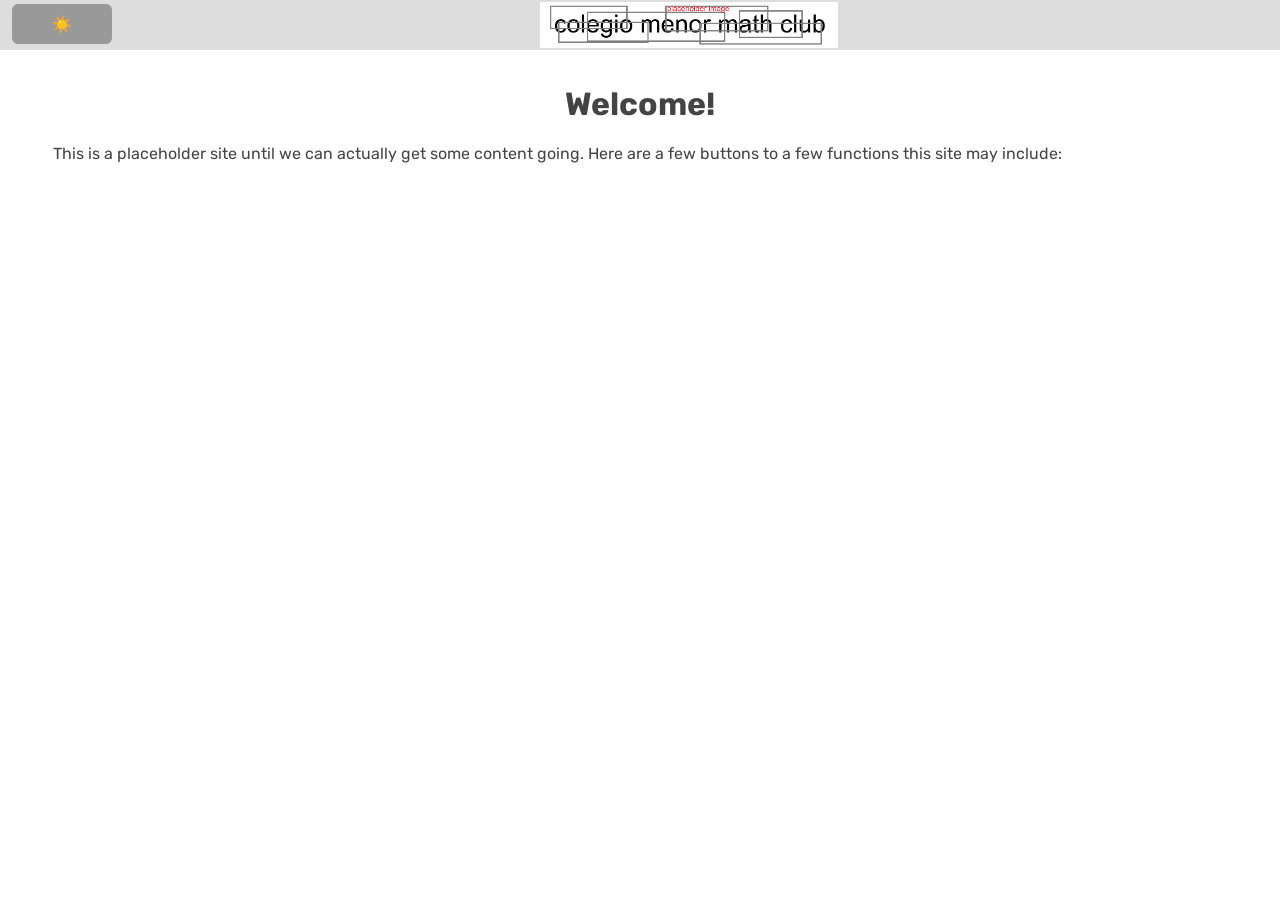
==== index.html @ 0aa538e1 "created site (bad)" ====
<link rel="stylesheet" href="../style.css">
<link rel="icon" href="../favicon.ico">
<html lang="EN">
<script src="main.js" defer></script>
    <div class="topbar">  
            <button class="btn" style="width:100px;" data-theme-toggle>☀️</button>
        <a href="index.html">
            <img class="logo" src="cmmc.png" alt="Colegio Menor Math Club">
        </a>
    </div>
    <h1>Welcome!</h1>
    <p class="center">This is a placeholder site until we can actually get some content going. Here are a few buttons to a few functions this site may include:</p>
---- style.css ----
@import url('https://fonts.googleapis.com/css2?family=Rubik:ital,wght@0,300..900;1,300..900&display=swap');

:root {
    font-family: "Rubik", sans-serif;
}

[data-theme="dark"] {
    --bgcolor:#333;
    --fgcolor:#e2e2e2;
    --btnhover:#777;
    --btn:#999;
    --navbar:#555;
    --a:#9dd;
    --indexa:#9dda;
    --probbg:#e2e2e240;

    --linkbtn-color:var(--navbar);

    --red:#ff9471;
    --orange:#ffcc5d;
    --yellow:#f5ec76;
    --green:#d6ffa7;
    --lblue:#8cc7ff;
    --blue:#43a0f8;
    --red-hover:#ff8f7cb0;
    --orange-hover:#ffcb5ab0;
    --yellow-hover:#d8cd31c8;
    --green-hover:#b7f96bb0;
    --lblue-hover:#8ac4fab0;
    --blue-hover:#77b6f1b0;
    --redtxt:#ff9471;
    --orangetxt:#ffcc5d;
    --yellowtxt:#f5ec76;
    --greentxt:#d6ffa7;
    --lbluetxt:#8cc7ff;
    --bluetxt:#43a0f8;
}

[data-theme="light"] {
    --bgcolor: #fff;
    --fgcolor:#444;
    --btnhover:#aaa;
    --btn:#999;
    --navbar:#ddd;
    --a:#7aa;
    --indexa:#7aaa;
    --probbg:#40404020;

    --linkbtn-color:var(--fgcolor);
    --red:#ff7f54;
    --orange:#ffae00;
    --yellow:#e7d800;
    --green:#98e046;
    --lblue:#7dc0ff;
    --blue:#389dfc;
    --red-hover:#e36e47;
    --orange-hover:#de9800;
    --yellow-hover:#c8ba00;
    --green-hover:#7cb837;
    --lblue-hover:#67a0d4;
    --blue-hover:#2e86d7;
    --redtxt:#e1714b;
    --orangetxt:#edb438;
    --yellowtxt:#d3c944;
    --greentxt:#93da42;
    --lbluetxt:#5ba5e9;
    --bluetxt:#2b8ce6;

}

body {
    background-color: var(--bgcolor);
    color: var(--fgcolor);
    transition: background-color 0.5s, color 0.5s;
}

body.no-transition {
    transition: none;
}

p {
    font-size:12pt;
    margin-top:20px;
    margin-left:3%;
}

h1 {
    text-align:center;
    margin-top:85px;
}

h3 {
    text-align:center;
    margin-top:20px;
}

a {
    color:var(--a);
    text-decoration:none;
}


    .timeline {
      display: flex;
      overflow-x: auto;
      padding: 8px;
      padding-bottom:10px;
      white-space: nowrap;
      border-top:var(--fgcolor) solid 3px;
      border-bottom:var(--fgcolor) solid 3px;
      background-color:var(--probbg);
    }

    .timeline a {
      display: inline-block;
      text-align: center;
      margin: 0 5px;
      padding: 20px;
      border-radius: 8px;
      text-decoration: none;
      color: var(--bgcolor);
      min-width: 220px;
      transition: transform 0.3s ease;
    }

    .timeline a:hover {
      transform: scale(1.05);
    }

    .date {
      font-weight: bold;
      margin-bottom: 8px;
    }

    .event {
      font-size: 0.9em;
    }

.search-wrapper {
    display:flex;
    flex:column;
    gap:0.25rem;
}

.note-cards {
    display:grid;
    grid-template:repeat(auto-fill, minmax(0.3fr, 0.7fr));
    gap:0.25rem;
    margin-top:1rem;
    max-width:70%;
    margin-left:23%;
}

.card {
    border:2px solid var(--btn);
    max-width:70%;
    margin:5px;
    align-items:center;
    border-radius:5px;
    padding:5px 20px 7px;
    transition:0.3s;
}

.card > .header {
    margin-bottom:0.25rem;
    font-weight:bold;
}

.card > .body {
    font-size:.8rem;
    margin-left:10px;
    color:var(--btn);
}

.card:hover {
    transform: scale(1.05);
    transition:0.3s;
}

.hide {
    display:none;
    transition:0.3s;
}


input {
    font-size:1rem;
    margin:auto;
    background-color:var(--bgcolor);
    color:var(--fgcolor);
    box-shadow:none;
    font:inherit;
    outline:none;
    width:30%;
    height:30px;
    padding:none;
    outline:none;
    border-collapse:true;
    border-style:solid;
    border-radius:3px;
}

input:active {
    outline:none;
}

.watermark {
    font-size:x-small;
    color:var(--fgcolor);
    opacity:50%;
    width:200px;
}

.topbar {
    display:block;
    position:absolute;
    top:0px;
    left:0px;
    width:98.5%;
    background-color:var(--navbar);
    text-align:center;
    padding:2px 10px;
    float:left;
}

.logo {
    display:block;
    max-height:46px;
    margin-left:42%;
}

.btn {
    display:block;
    width:60px;
    font-size:11pt;
    bottom:0;
    padding:10px 5px 10px 5px;
    background-color:var(--btn);
    border:0;
    border-radius:6px;
    font:inherit;
    color:var(--bgcolor);
    transition:0.5s;
    float:left;
    height:40px;
    margin:2px;
}

.btn:hover {
    background-color:var(--btnhover);
    color:var(--bgcolor);
    transition:0.3s;
    cursor:pointer;
    transform: scale(1.05)
}

.linkbtn {
    display:block;
    width:500px;
    font-size:11pt;
    bottom:0;
    padding:10px 5px 10px 5px;
    background-color:var(--btn);
    border:0;
    border-radius:6px;
    font:inherit;
    color:var(--btncolor);
    transition:0.5s;
    margin:auto;
    text-align:center;
    text-decoration:none;
    font-weight:bold;
}

.linkbtn:hover {
    background-color:var(--btnhover);
    color:var(--bgcolor);
    transition:0.3s;
    margin:auto;
    cursor:pointer;
    transform: scale(1.03);
}

.linkbtnWip {
    cursor:not-allowed;
    opacity:30%;
    display:block;
    width:500px;
    font-size:11pt;
    bottom:0;
    padding:10px 5px 10px 5px;
    background-color:var(--btn);
    border:0;
    border-radius:6px;
    font:inherit;
    color:var(--btncolor);
    transition:0.5s;
    margin:auto;
    text-align:center;
    text-decoration:none;
}

.goback {
    display:block;
    width:200px;
    background-color:var(--btn);
    border-radius:5px;
    text-align:center;
    color:var(--bgcolor);
    text-decoration:none;
    padding-top:5px;
    padding-bottom:5px;
    transition:0.5s;
    margin-left:5%;
    font-size:small;
    font-weight:bold;
}

.goback:hover {
    transition:0.3s;
    background-color:var(--btnhover);
    transform: scale(1.03);
}

.reveal-ans {
    display:block;
    width:200px;
    background-color:var(--btn);
    border-radius:5px;
    text-align:center;
    color:var(--bgcolor);
    text-decoration:none;
    padding:none;
    transition:0.5s;
    margin-left:5%;
    font-size:small;
    font-weight:bold;
    font-family:inherit;
    margin-bottom:20px;
}

.reveal-ans:hover {
    transition:0.3s;
    background-color:var(--btnhover);
    transform: scale(1.03);
}

.bold {
    font-weight:bold;
}

.red {
    background-color:var(--red);
    color:var(--linkbtn-color);
    transition:0.5s;
}

.orange {
    background-color:var(--orange);
    color:var(--linkbtn-color);
    transition:0.5s;
}

.yellow {
    background-color:var(--yellow);
    color:var(--linkbtn-color);
    transition:0.5s;
}

.green {
    background-color:var(--green);
    color:var(--linkbtn-color);
    transition:0.5s;
}

.lblue {
    background-color:var(--lblue);
    color:var(--linkbtn-color);
    transition:0.5s;
}

.blue {
    background-color:var(--blue);
    color:var(--linkbtn-color);
    transition:0.5s;
}

.red:hover {
    transition:0.5s;
    background-color:var(--red-hover);
    color:var(--fgcolor);
}

.orange:hover {
    transition:0.5s;
    background-color:var(--orange-hover);
    color:var(--fgcolor);
}

.yellow:hover {
    transition:0.5s;
    background-color:var(--yellow-hover);
    color:var(--fgcolor);
}

.green:hover {
    transition:0.5s;
    background-color:var(--green-hover);
    color:var(--fgcolor);
}

.lblue:hover {
    transition:0.5s;
    background-color:var(--lblue-hover);
    color:var(--fgcolor);
}

.blue:hover {
    transition:0.5s;
    background-color:var(--blue-hover);
    color:var(--fgcolor);
}

.redtxt {
    color:var(--redtxt);
}

.orangetxt {
    color:var(--orangetxt);
}

.yellowtxt {
    color:var(--yellowtxt);
}

.greentxt {
    color:var(--greentxt);
}

.lbluetxt {
    color:var(--lbluetxt);
}

.bluetxt {
    color:var(--bluetxt);
}

.prob {
    display:block;
    border-left:var(--fgcolor) solid 3px;
    background:var(--probbg);
    padding-left:10px;
    padding-right:10px;
    padding-top:5px;
    padding-bottom:5px;
    margin-left:20px;
    margin-right:50px;
}

.probimg {
    display:block;
    margin:auto;
}

p.notes {
   margin-left:15%;
   margin-right:15%; 
}

a.index {
    margin-left:5%;
    font-size:13pt;
    font-weight:550;
    color:var(--indexa);
    transition: 0.5s;
}

a.index:hover {
    text-decoration:underline;
    color:var(--a);
    transform:scale(1.03);
    transition: 0.5s;
}

.contact {
    display:block;
    border-radius:5px;
    padding:2%;
    border: 2px solid var(--navbar);
    max-width:25%;
}

.center {
    text-align: center;
    max-width: 80vw;
}
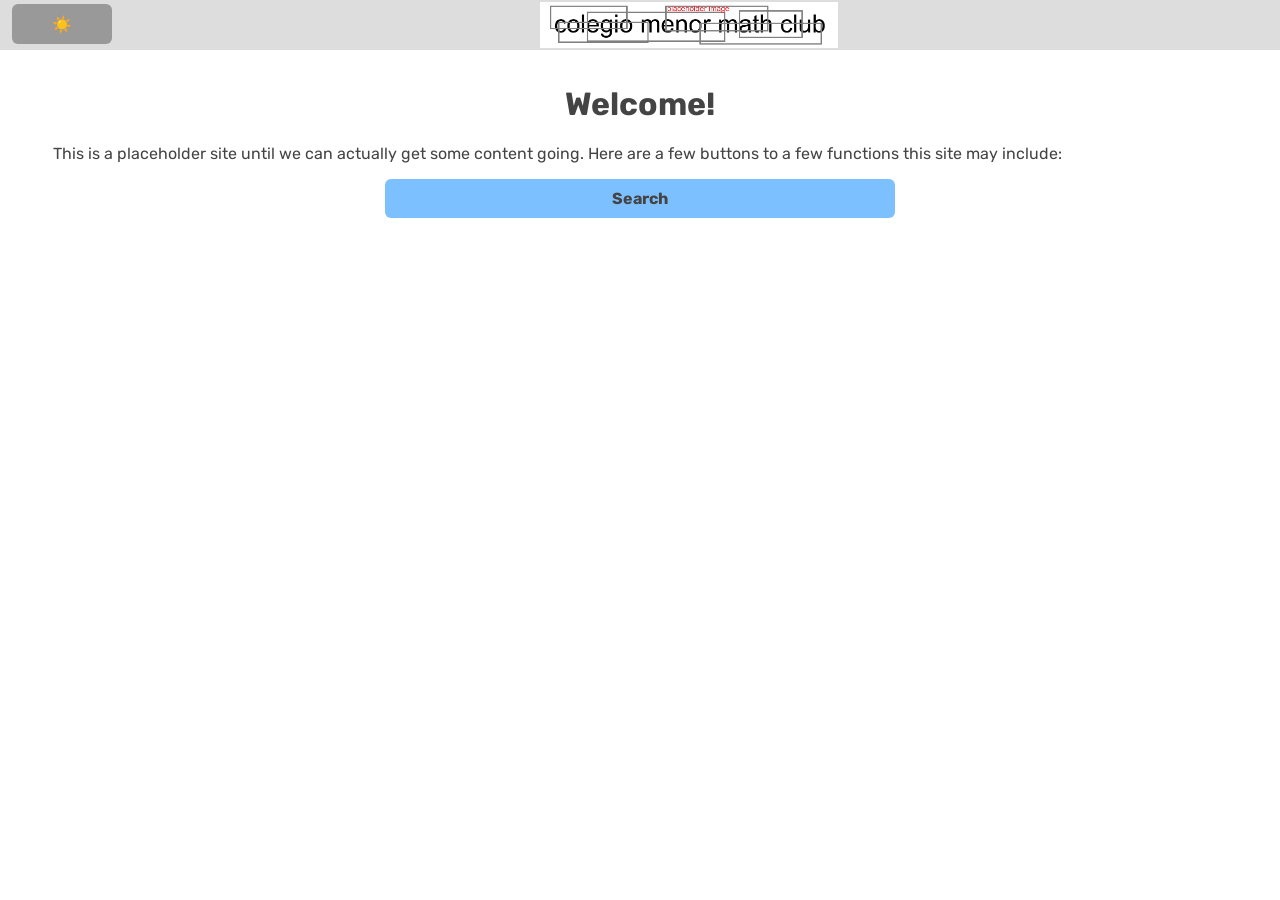
==== commit 94e731c4: "search bar added" ====
--- a/index.html
+++ b/index.html
@@ -9,4 +9,6 @@
         </a>
     </div>
     <h1>Welcome!</h1>
-    <p class="center">This is a placeholder site until we can actually get some content going. Here are a few buttons to a few functions this site may include:</p>    +    <p class="center">This is a placeholder site until we can actually get some content going. Here are a few buttons to a few functions this site may include:</p>
+        <a href="search.html" class="linkbtn lblue">Search</a>    
+    
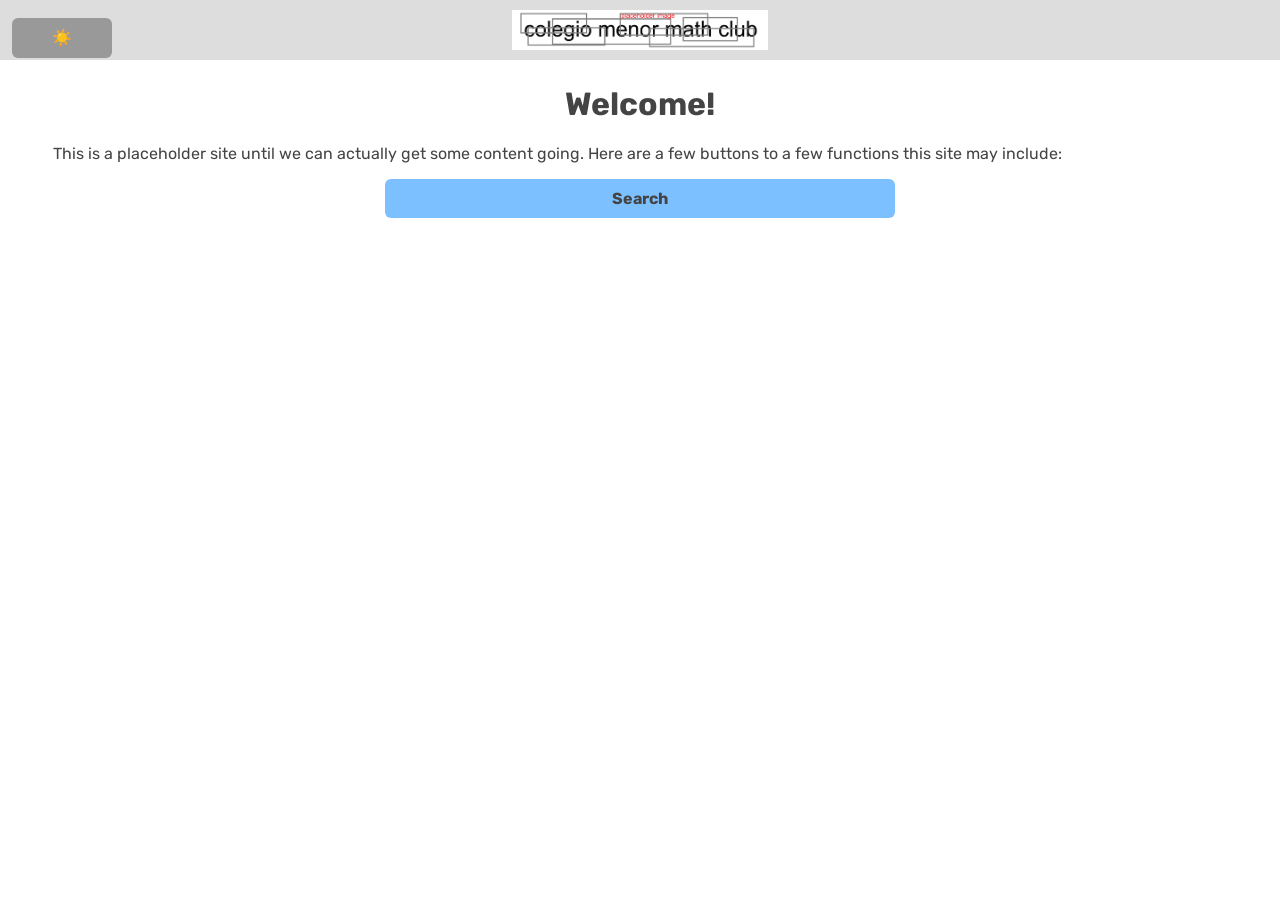
==== commit 55e925bb: "d" ====
--- a/index.html
+++ b/index.html
@@ -1,10 +1,11 @@
-<link rel="stylesheet" href="../style.css">
+<link rel="stylesheet" href="style.css">
 <link rel="icon" href="../favicon.ico">
 <html lang="EN">
 <script src="main.js" defer></script>
     <div class="topbar">  
             <button class="btn" style="width:100px;" data-theme-toggle>☀️</button>
         <a href="index.html">
+            <!--reminder to make cmmc.png 1190x220, also this is off center asl-->
             <img class="logo" src="cmmc.png" alt="Colegio Menor Math Club">
         </a>
     </div>
--- a/style.css
+++ b/style.css
@@ -211,22 +211,35 @@
     width:200px;
 }
 
+
+/*gemini made this code lol*/
 .topbar {
-    display:block;
-    position:absolute;
-    top:0px;
-    left:0px;
-    width:98.5%;
-    background-color:var(--navbar);
-    text-align:center;
-    padding:2px 10px;
-    float:left;
+    position: absolute;
+    top: 0;
+    left: 0;
+    width: 100%; /* Use 100% instead of 98.5% */
+    box-sizing: border-box; /* This stops padding from making the bar wider than the screen */
+    background-color: var(--navbar);
+    padding: 10px;
+    
+    /* The Flexbox Magic */
+    display: flex;
+    align-items: center;      /* Centers things vertically */
+    justify-content: center;  /* Centers things horizontally */
+}
+
+/* Pin the button to the left so it doesn't disrupt the centered logo */
+.topbar .btn {
+    position: absolute;
+    left: 10px; 
 }
 
 .logo {
-    display:block;
-    max-height:46px;
-    margin-left:42%;
+    /* Kept your responsive sizing! */
+    max-height: 10vw;
+    max-width: 20vw;
+    
+    /* Removed display: block and margin-left: 28% */
 }
 
 .btn {
@@ -493,4 +506,4 @@
 .center {
     text-align: center;
     max-width: 80vw;
-}+}
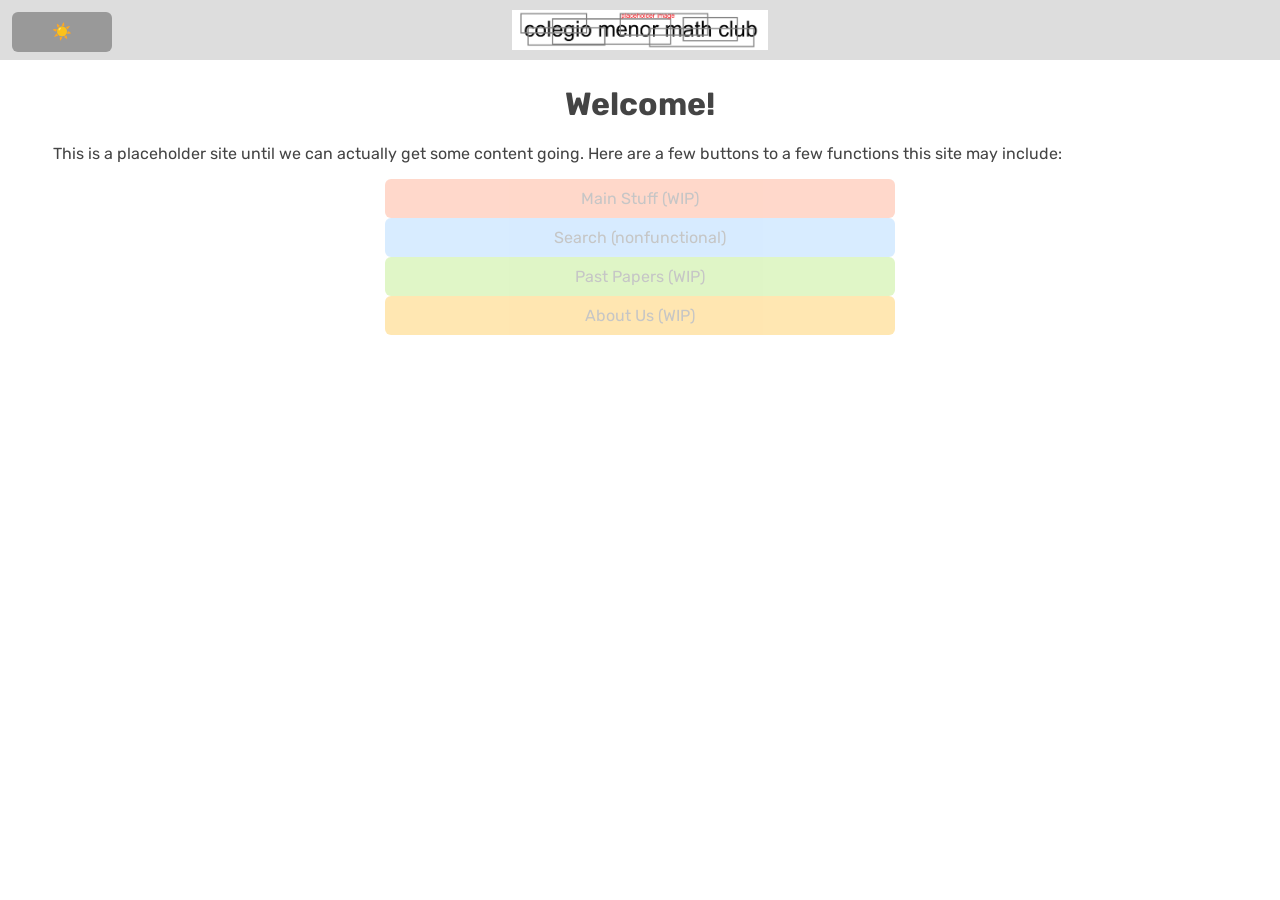
==== commit e9d4fe25: "Update index.html" ====
--- a/index.html
+++ b/index.html
@@ -11,5 +11,8 @@
     </div>
     <h1>Welcome!</h1>
     <p class="center">This is a placeholder site until we can actually get some content going. Here are a few buttons to a few functions this site may include:</p>
-        <a href="search.html" class="linkbtn lblue">Search</a>    
+        <a href="#" class="linkbtnWip red">Main Stuff (WIP)</a>
+        <a href="#" class="linkbtnWip lblue">Search (nonfunctional)</a>
+        <a href="#" class="linkbtnWip green">Past Papers (WIP)</a>
+        <a href="#" class="linkbtnWip orange">About Us (WIP)</a>
     
--- a/style.css
+++ b/style.css
@@ -228,17 +228,18 @@
     justify-content: center;  /* Centers things horizontally */
 }
 
-/* Pin the button to the left so it doesn't disrupt the centered logo */
 .topbar .btn {
     position: absolute;
     left: 10px; 
-}
-
+    
+    /* The Vertical Centering Magic for Absolute Elements */
+    top: 50%; 
+    transform: translateY(-50%);
+}
 .logo {
     /* Kept your responsive sizing! */
     max-height: 10vw;
     max-width: 20vw;
-    
     /* Removed display: block and margin-left: 28% */
 }
 
